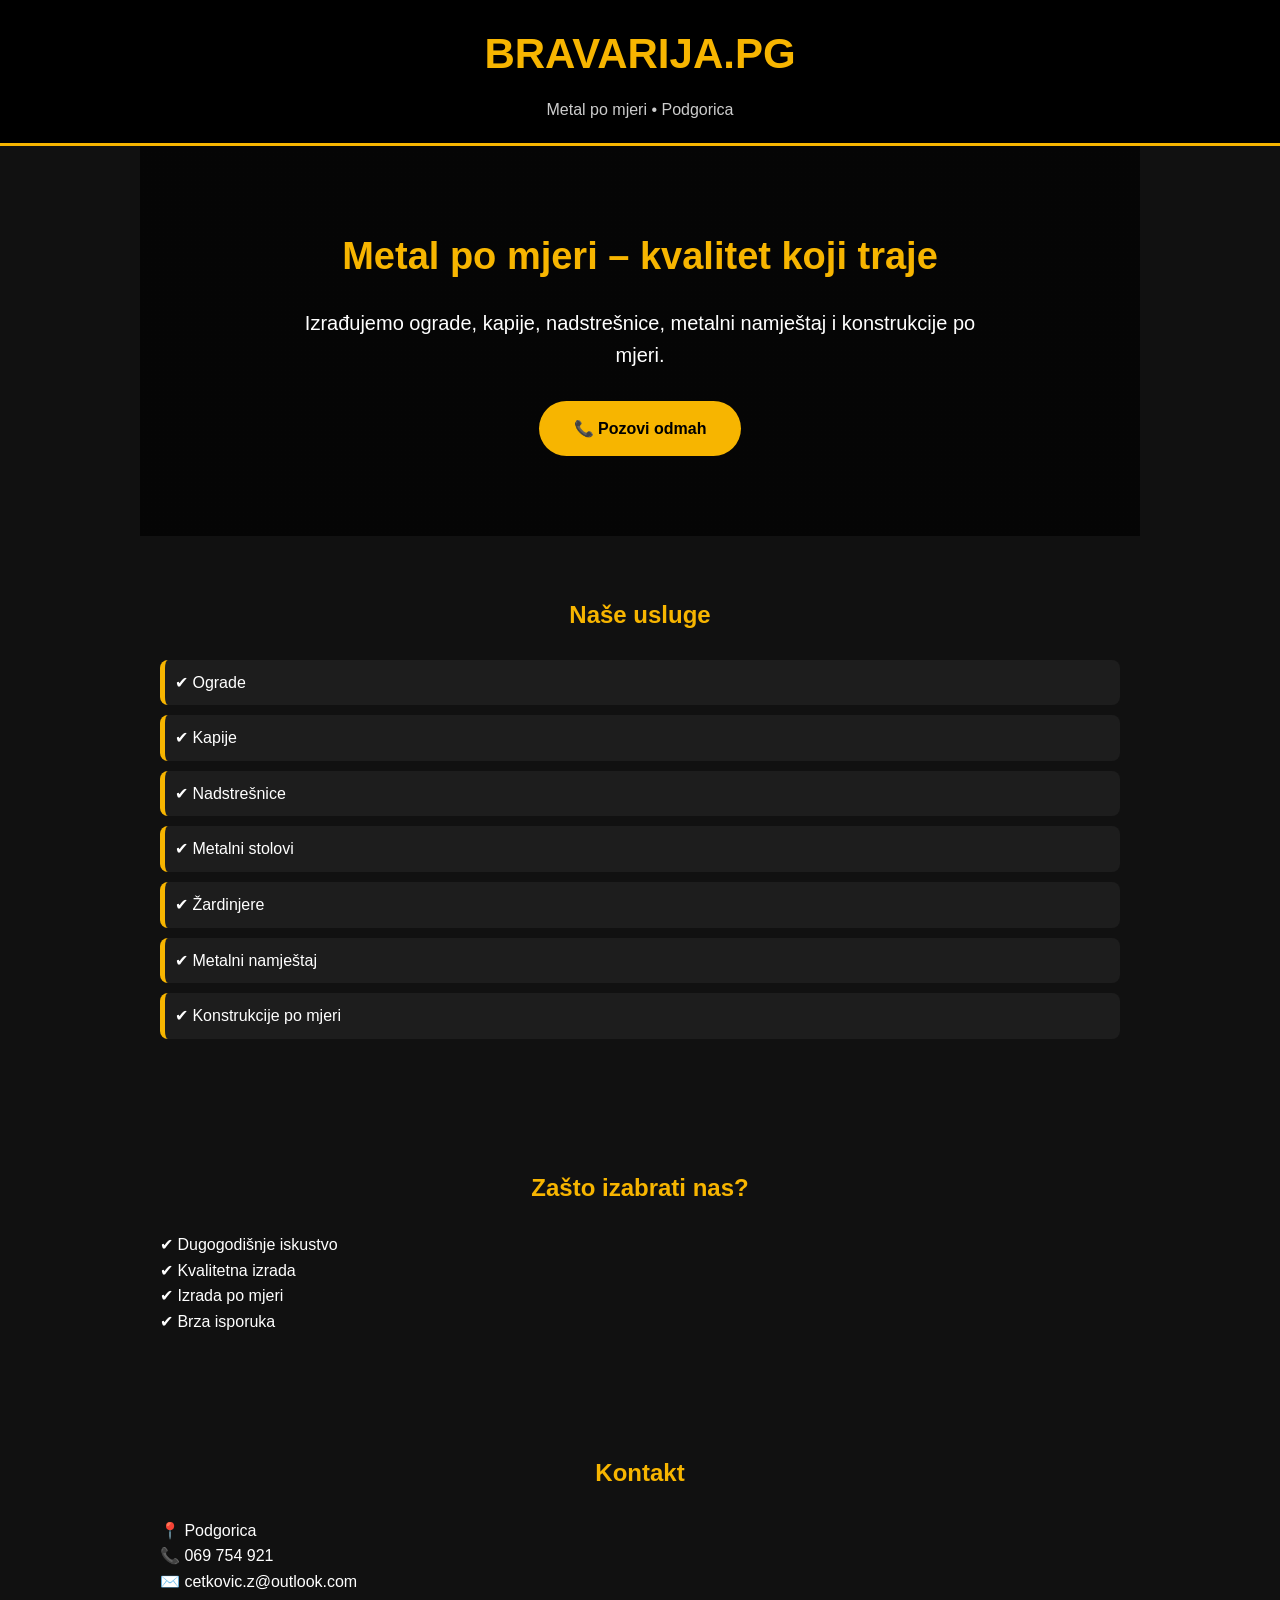
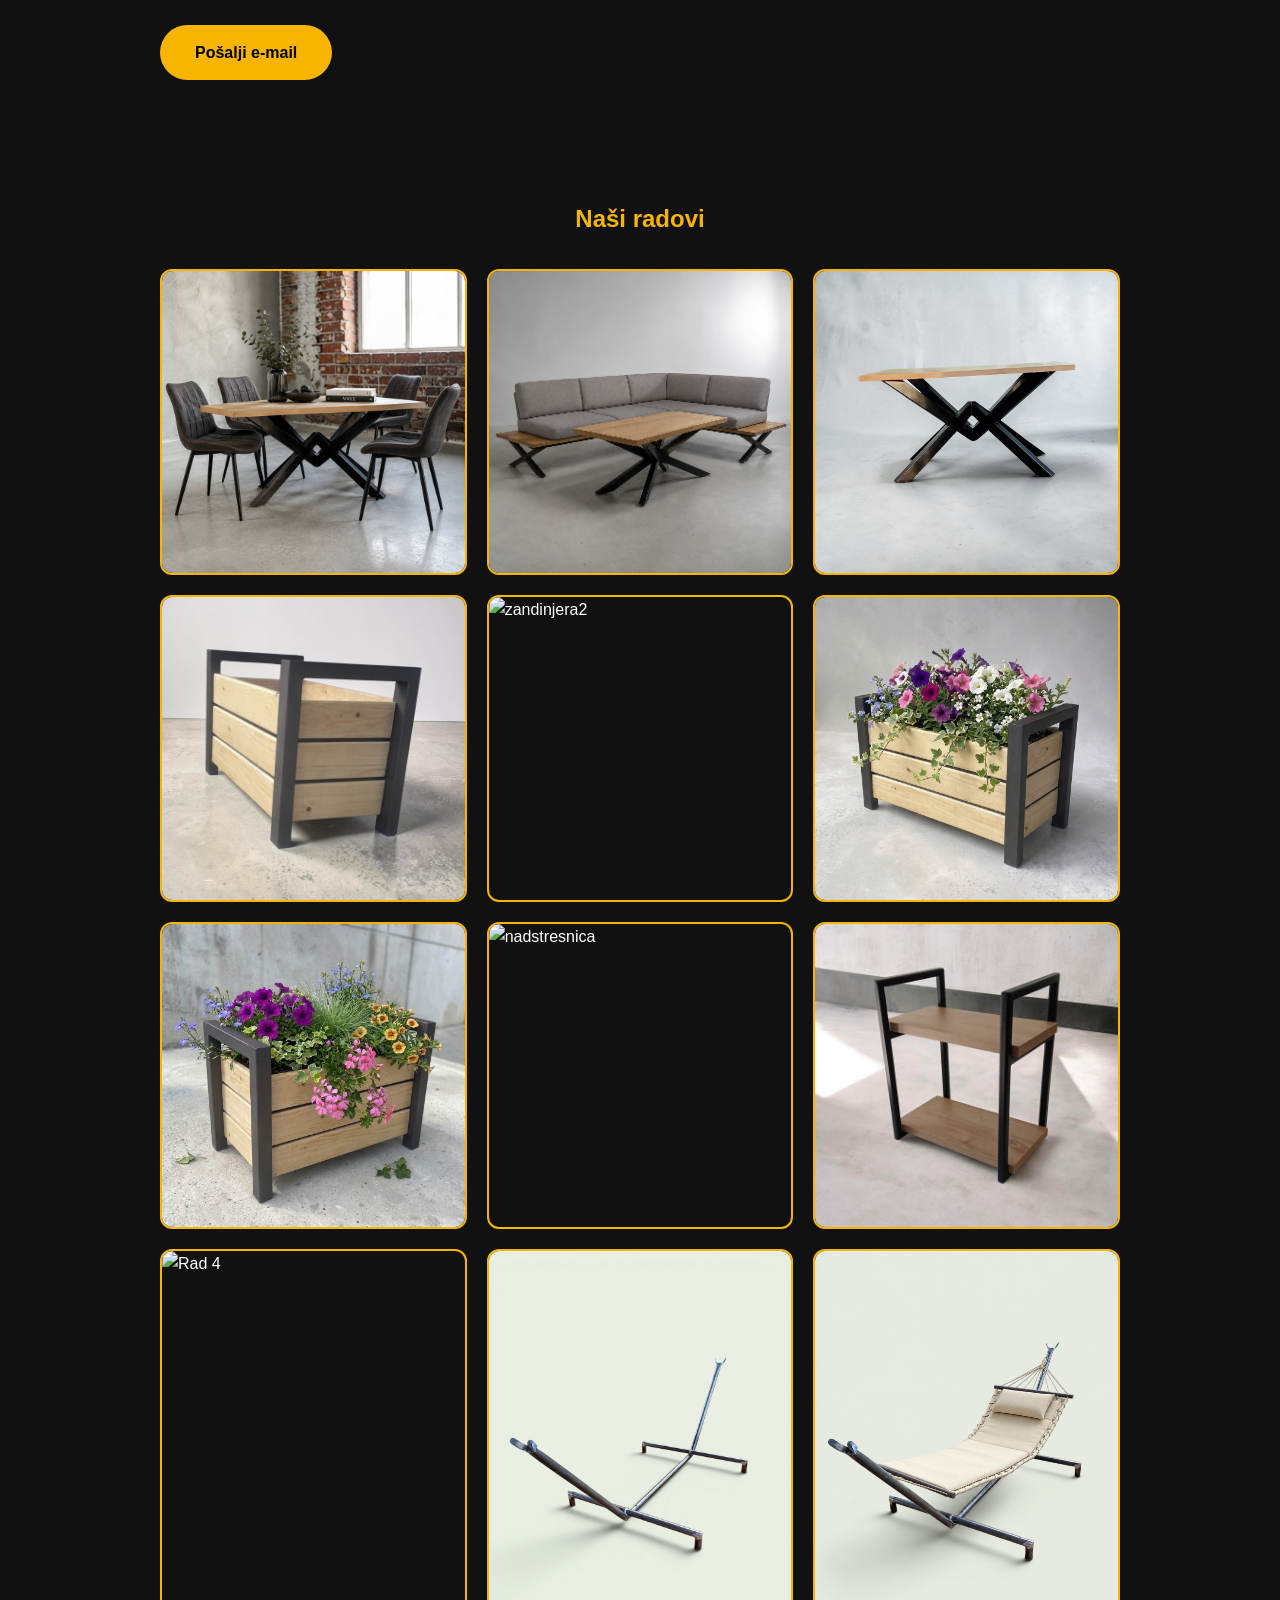
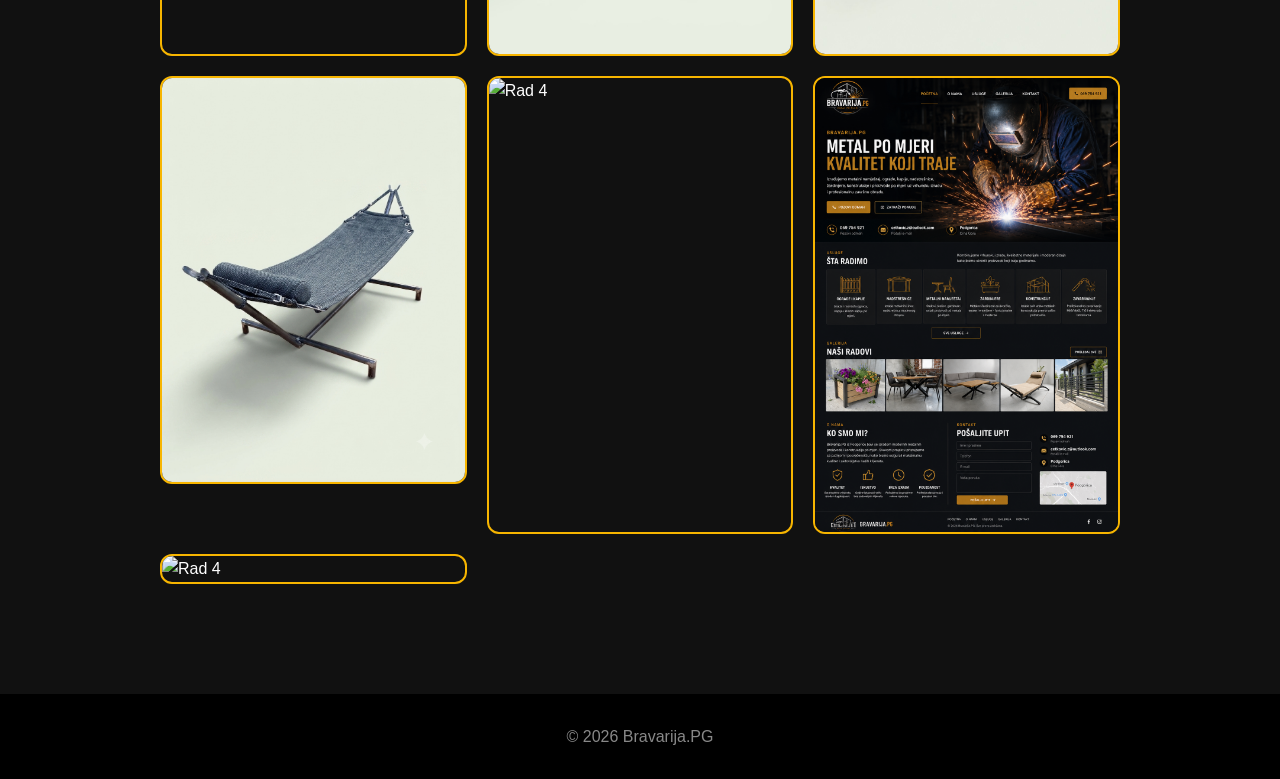
==== index.html @ 83a779ec "Update image alt attributes in index.html" ====
<!DOCTYPE html>
<html lang="sr">
<head>
<meta charset="UTF-8">
<meta name="viewport" content="width=device-width, initial-scale=1.0">
<title>Bravarija.PG</title>
<link rel="stylesheet" href="style.css">
</head>

<body>

<header>
    <h1>BRAVARIJA.PG</h1>
    <p>Metal po mjeri • Podgorica</p>
</header>

<section class="hero">
    <h2>Metal po mjeri – kvalitet koji traje</h2>
    <p>Izrađujemo ograde, kapije, nadstrešnice, metalni namještaj i konstrukcije po mjeri.</p>

    <a class="btn" href="tel:069754921">📞 Pozovi odmah</a>
</section>

<section>
<h2>Naše usluge</h2>

<ul>
<li>✔ Ograde</li>
<li>✔ Kapije</li>
<li>✔ Nadstrešnice</li>
<li>✔ Metalni stolovi</li>
<li>✔ Žardinjere</li>
<li>✔ Metalni namještaj</li>
<li>✔ Konstrukcije po mjeri</li>
</ul>

</section>

<section>

<h2>Zašto izabrati nas?</h2>

<p>✔ Dugogodišnje iskustvo</p>

<p>✔ Kvalitetna izrada</p>

<p>✔ Izrada po mjeri</p>

<p>✔ Brza isporuka</p>

</section>

<section>

<h2>Kontakt</h2>

<p>📍 Podgorica</p>

<p>📞 069 754 921</p>

<p>✉️ cetkovic.z@outlook.com</p>

<a class="btn" href="mailto:cetkovic.z@outlook.com">Pošalji e-mail</a>

</section>
<section>
<h2>Naši radovi</h2>

<div class="gallery">

<img src="images/sto1.jpg" alt="Rad 1">

<img src="images/sto2.png" alt="Rad 2">

<img src="images/sto3.jpg" alt="Rad 3">

<img src="images/zandinjera1.jpg" alt="zandinjera1">
<img src="images/zandinjera2.jpg" alt="zandinjera2">
<img src="images/zandinjera3.jpg" alt="zandinjera3">
<img src="images/zandinjera4.jpg" alt="zandinjera4">
<img src="images/nadstresnica.png" alt="nadstresnica">
<img src="images/polica1.jpg" alt="Rad 4">
<img src="images/polica2.png" alt="Rad 4">
<img src="images/ljuljaska.jpg" alt="Rad 4">
<img src="images/ljuljaska1.jpg" alt="Rad 4">
<img src="images/ljuljaska2.png" alt="Rad 4">
<img src="images/logo1.png" alt="Rad 4">
<img src="images/logo2.png" alt="Rad 4">
<img src="images/boks za pse.png" alt="Rad 4">


</div>

</section>
<footer>

<p>© 2026 Bravarija.PG</p>

</footer>

</body>
</html>
---- style.css ----
*{
margin:0;
padding:0;
box-sizing:border-box;
font-family:Arial,sans-serif;
}

body{
background:#111;
color:#fff;
line-height:1.6;
}

header{
background:#000;
padding:20px;
text-align:center;
border-bottom:3px solid #f7b500;
}

header h1{
font-size:42px;
color:#f7b500;
}

header p{
color:#ccc;
margin-top:10px;
}

.hero{
padding:80px 20px;
text-align:center;
background:linear-gradient(rgba(0,0,0,.7),rgba(0,0,0,.7));
}

.hero h2{
font-size:38px;
margin-bottom:20px;
}

.hero p{
font-size:20px;
max-width:700px;
margin:auto;
}

.btn{
display:inline-block;
margin-top:30px;
padding:15px 35px;
background:#f7b500;
color:#000;
text-decoration:none;
font-weight:bold;
border-radius:40px;
}

section{
padding:60px 20px;
max-width:1000px;
margin:auto;
}

section h2{
color:#f7b500;
margin-bottom:25px;
text-align:center;
}

ul{
list-style:none;
}

ul li{
padding:10px;
background:#1d1d1d;
margin-bottom:10px;
border-left:5px solid #f7b500;
border-radius:8px;
}

footer{
text-align:center;
padding:30px;
background:#000;
color:#888;
margin-top:50px;
}
.gallery{
display:grid;
grid-template-columns:repeat(auto-fit,minmax(250px,1fr));
gap:20px;
margin-top:30px;
}

.gallery img{
width:100%;
border-radius:12px;
border:2px solid #f7b500;
transition:0.3s;
}

.gallery img:hover{
transform:scale(1.03);
}
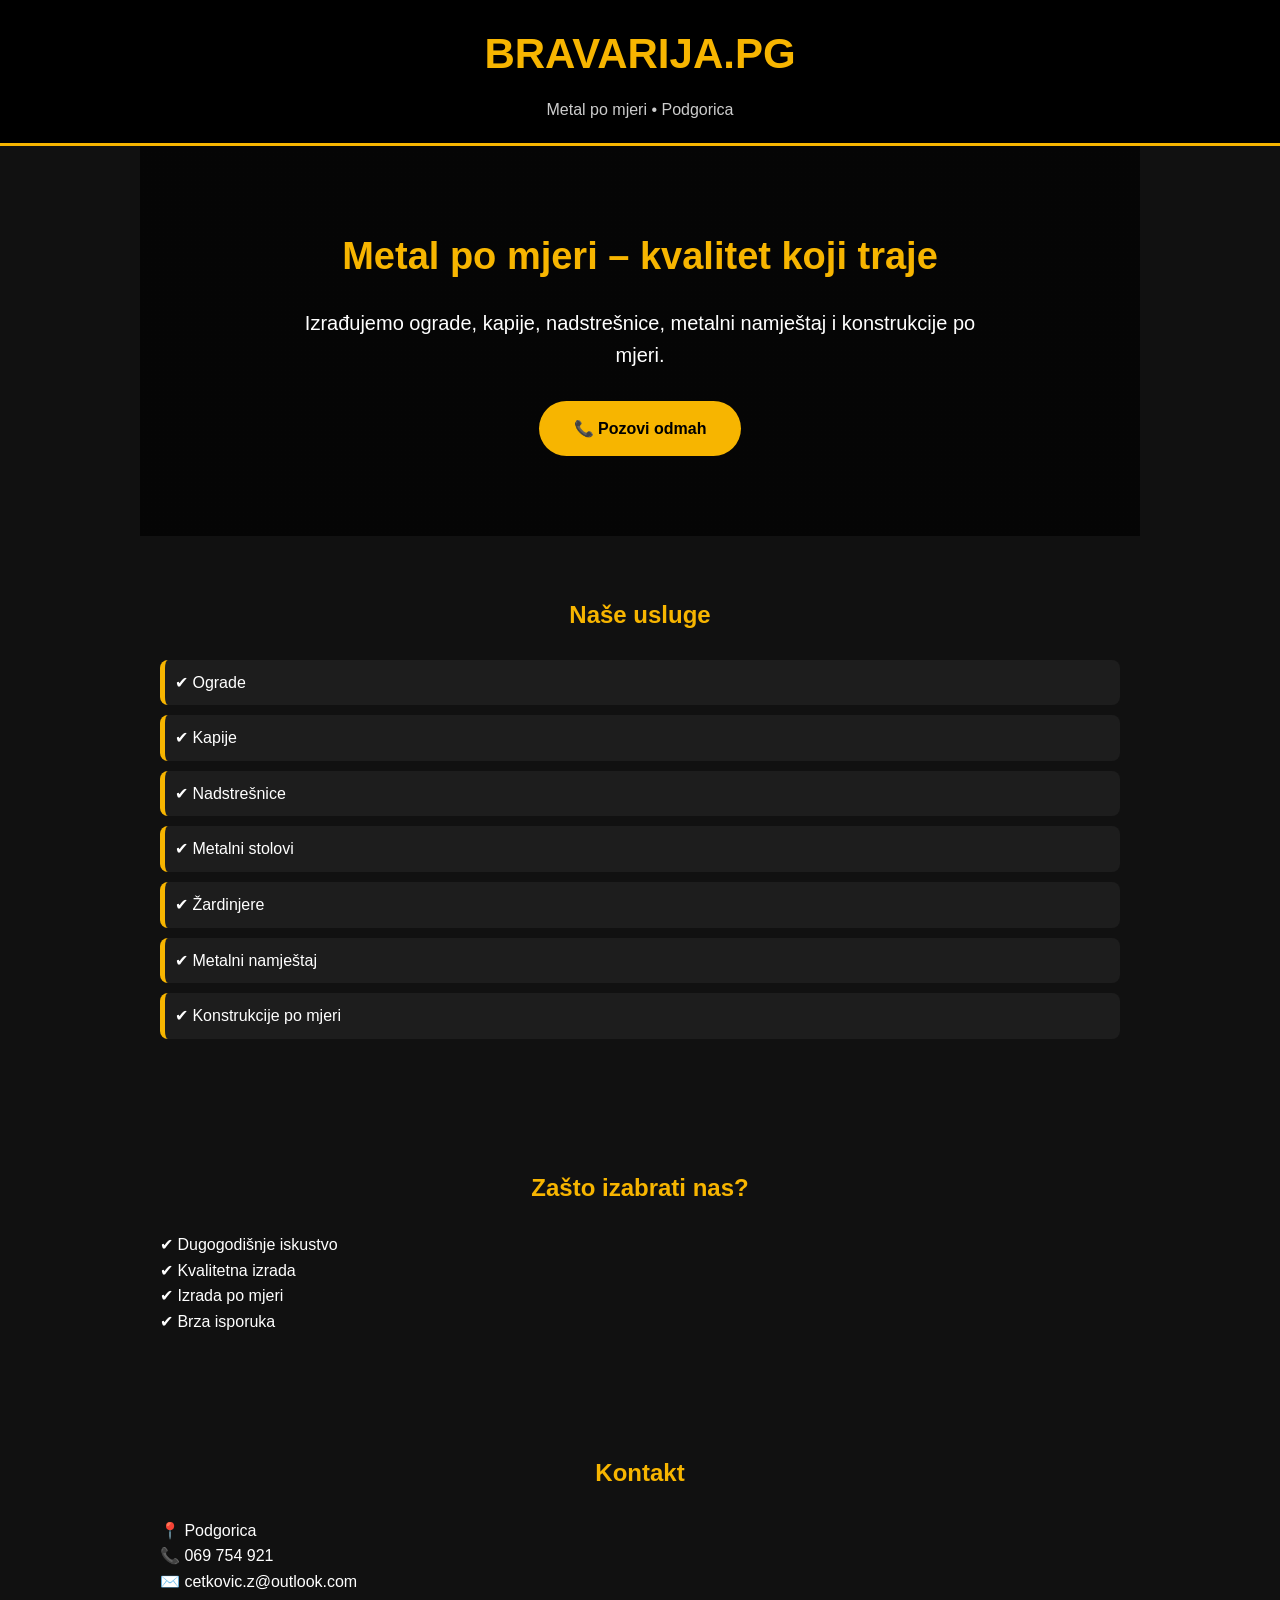
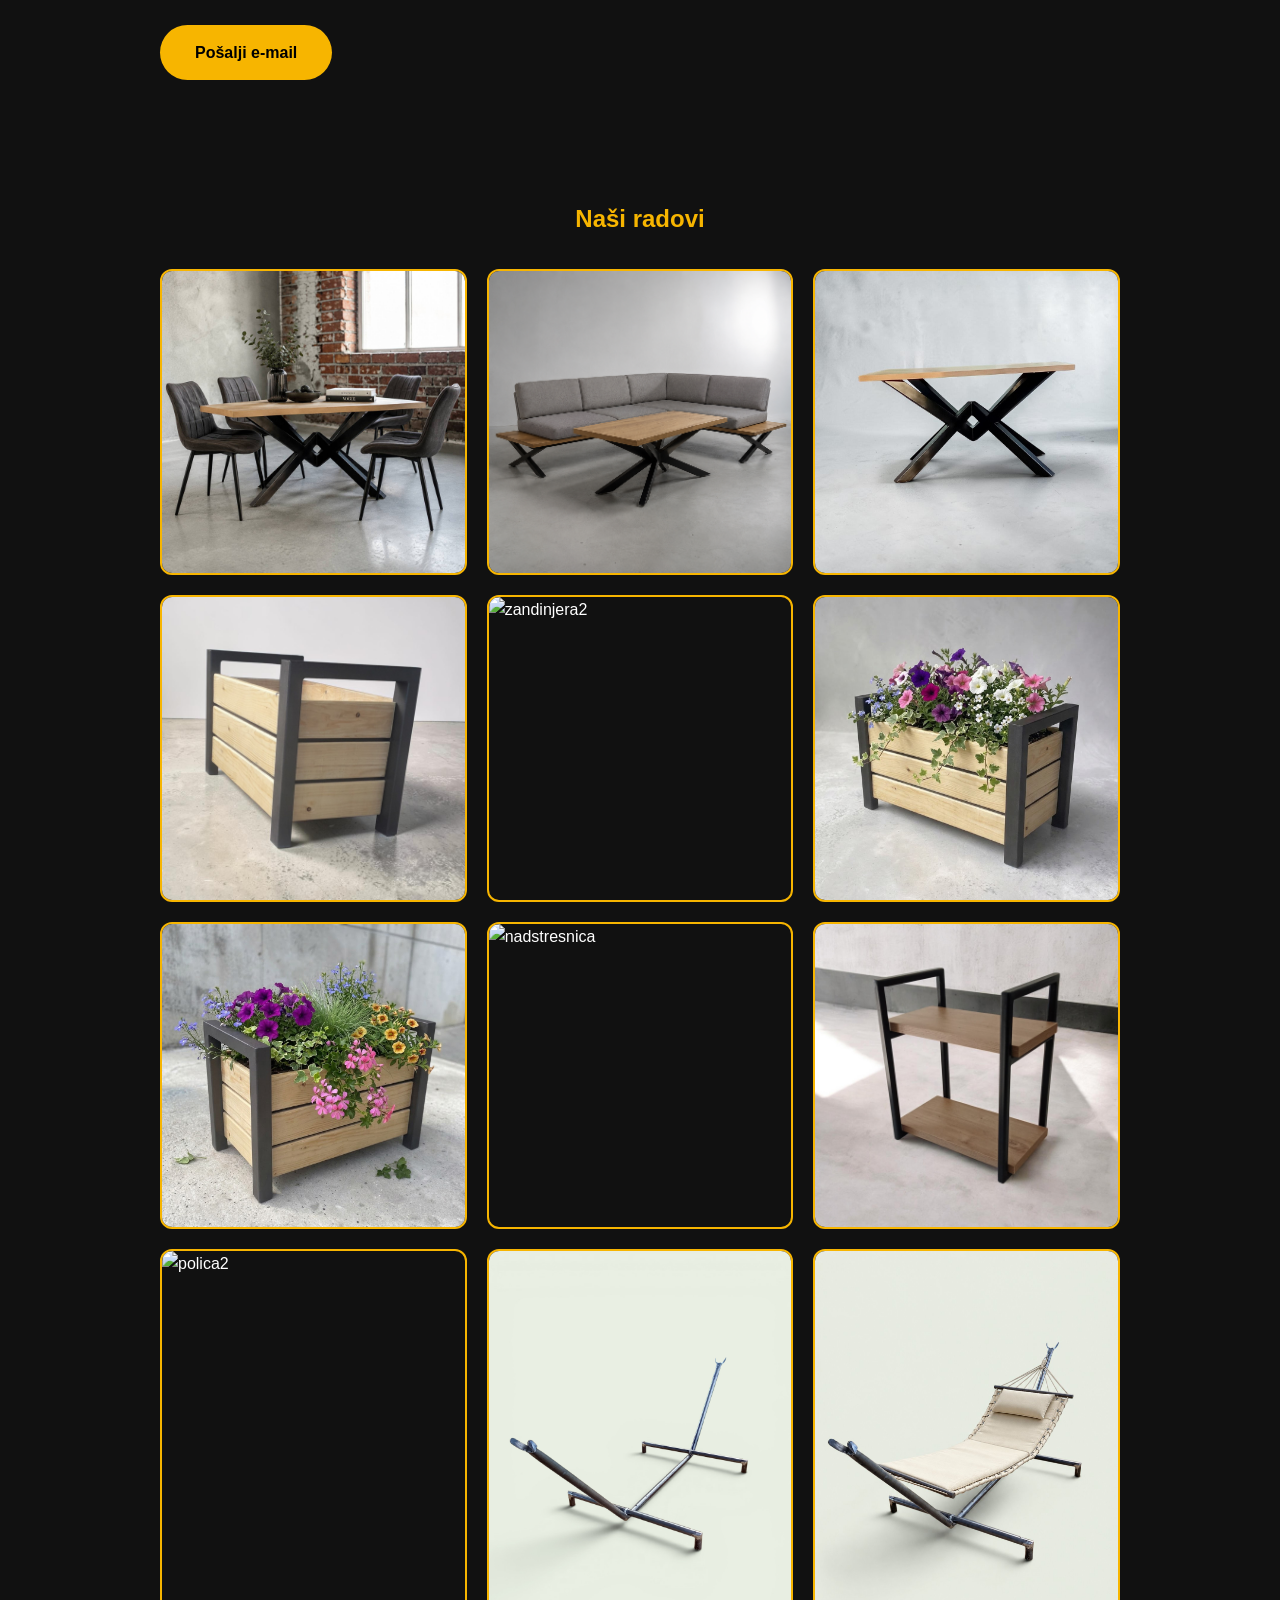
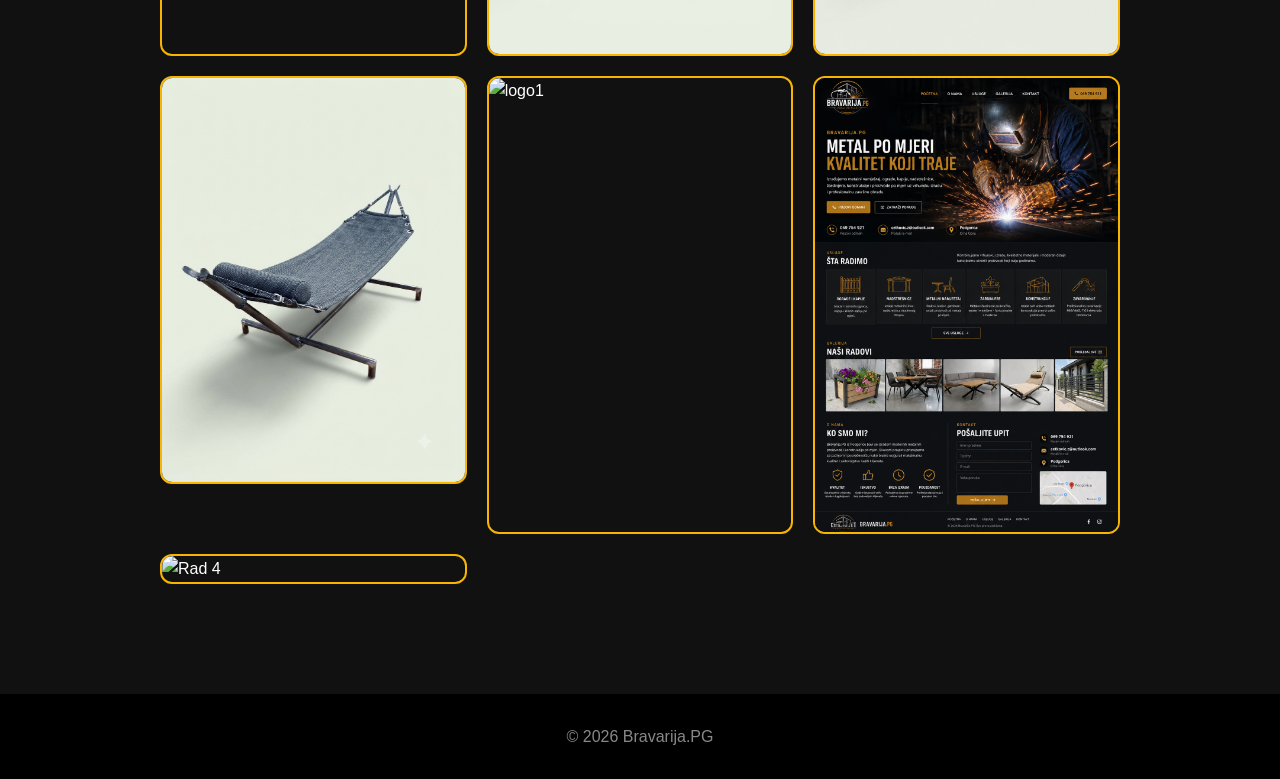
==== commit df714f82: "Update image alt attributes in index.html" ====
--- a/index.html
+++ b/index.html
@@ -79,13 +79,13 @@
 <img src="images/zandinjera3.jpg" alt="zandinjera3">
 <img src="images/zandinjera4.jpg" alt="zandinjera4">
 <img src="images/nadstresnica.png" alt="nadstresnica">
-<img src="images/polica1.jpg" alt="Rad 4">
-<img src="images/polica2.png" alt="Rad 4">
-<img src="images/ljuljaska.jpg" alt="Rad 4">
-<img src="images/ljuljaska1.jpg" alt="Rad 4">
-<img src="images/ljuljaska2.png" alt="Rad 4">
-<img src="images/logo1.png" alt="Rad 4">
-<img src="images/logo2.png" alt="Rad 4">
+<img src="images/polica1.jpg" alt="polica1">
+<img src="images/polica2.png" alt="polica2">
+<img src="images/ljuljaska.jpg" alt="ljuljaska">
+<img src="images/ljuljaska1.jpg" alt="ljuljaska1">
+<img src="images/ljuljaska2.png" alt="ljuljaska2">
+<img src="images/logo1.png" alt="logo1">
+<img src="images/logo2.png" alt="logo2">
 <img src="images/boks za pse.png" alt="Rad 4">
 
 
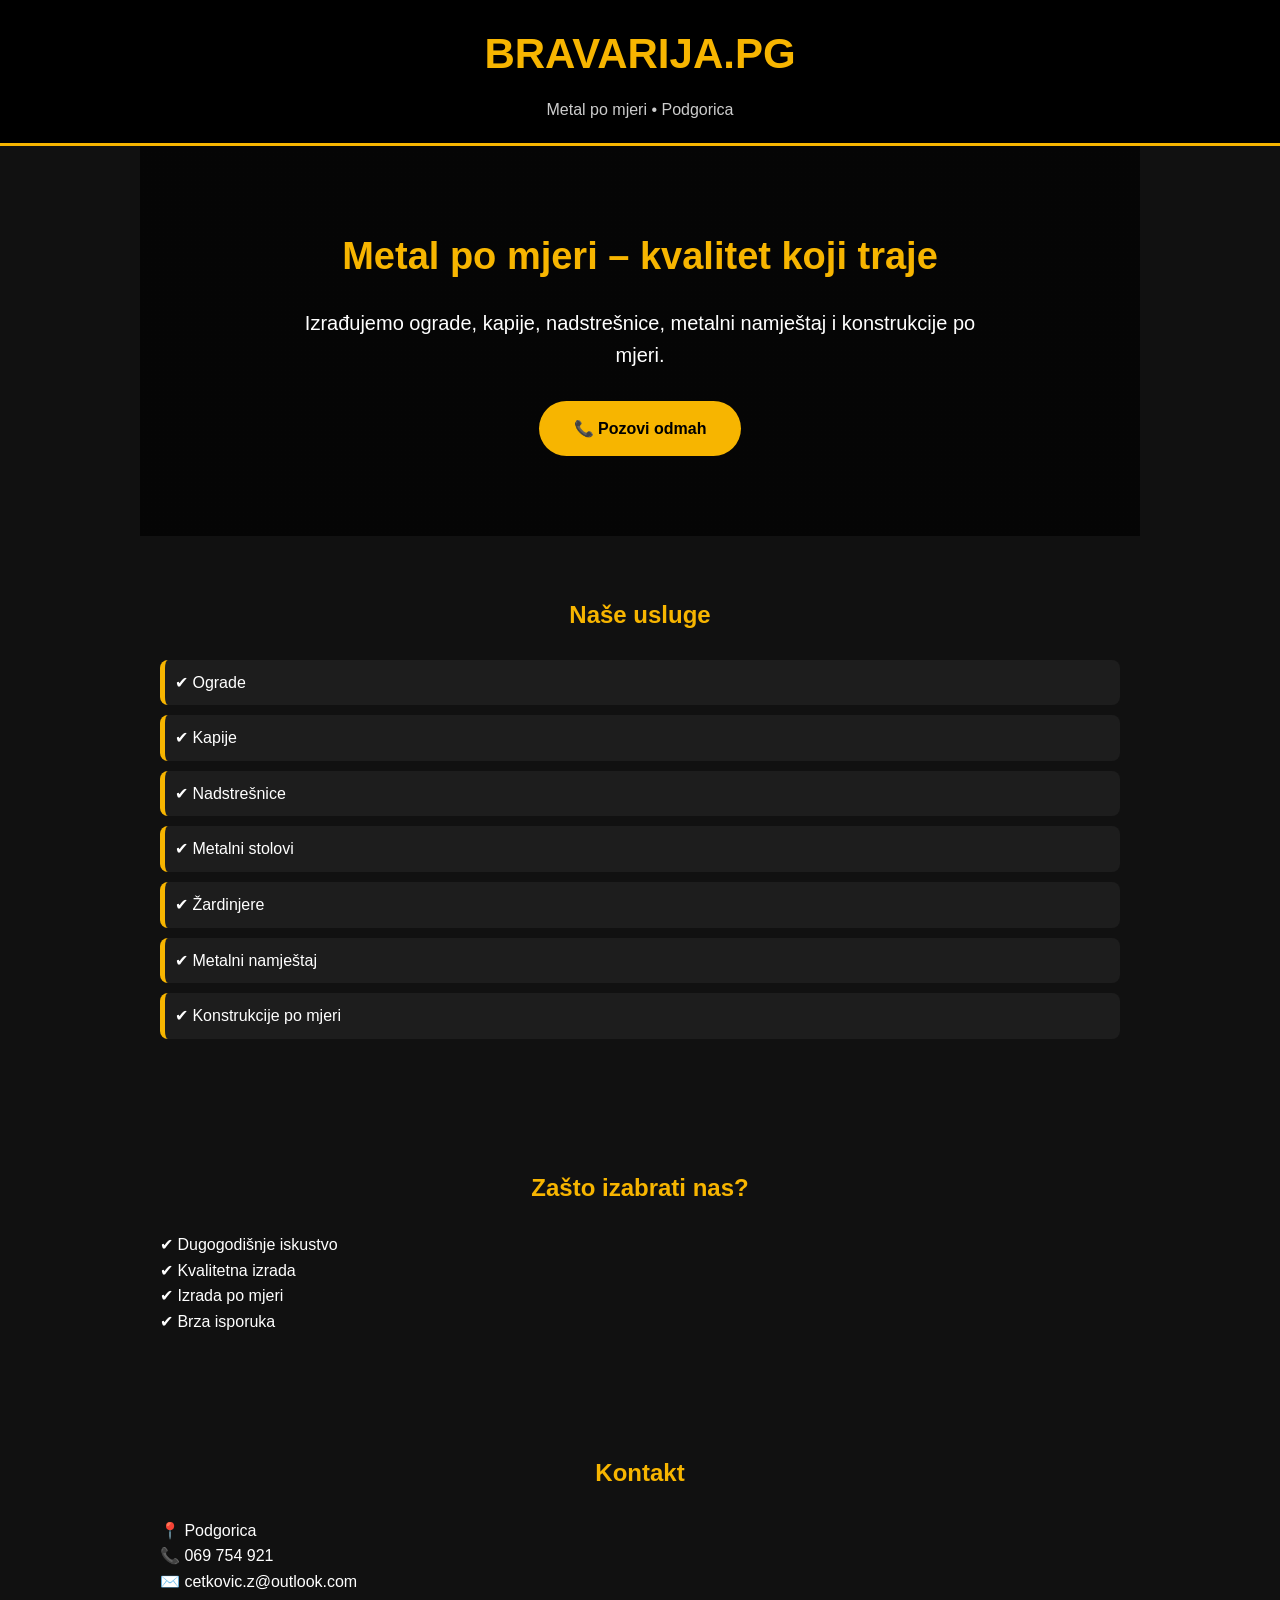
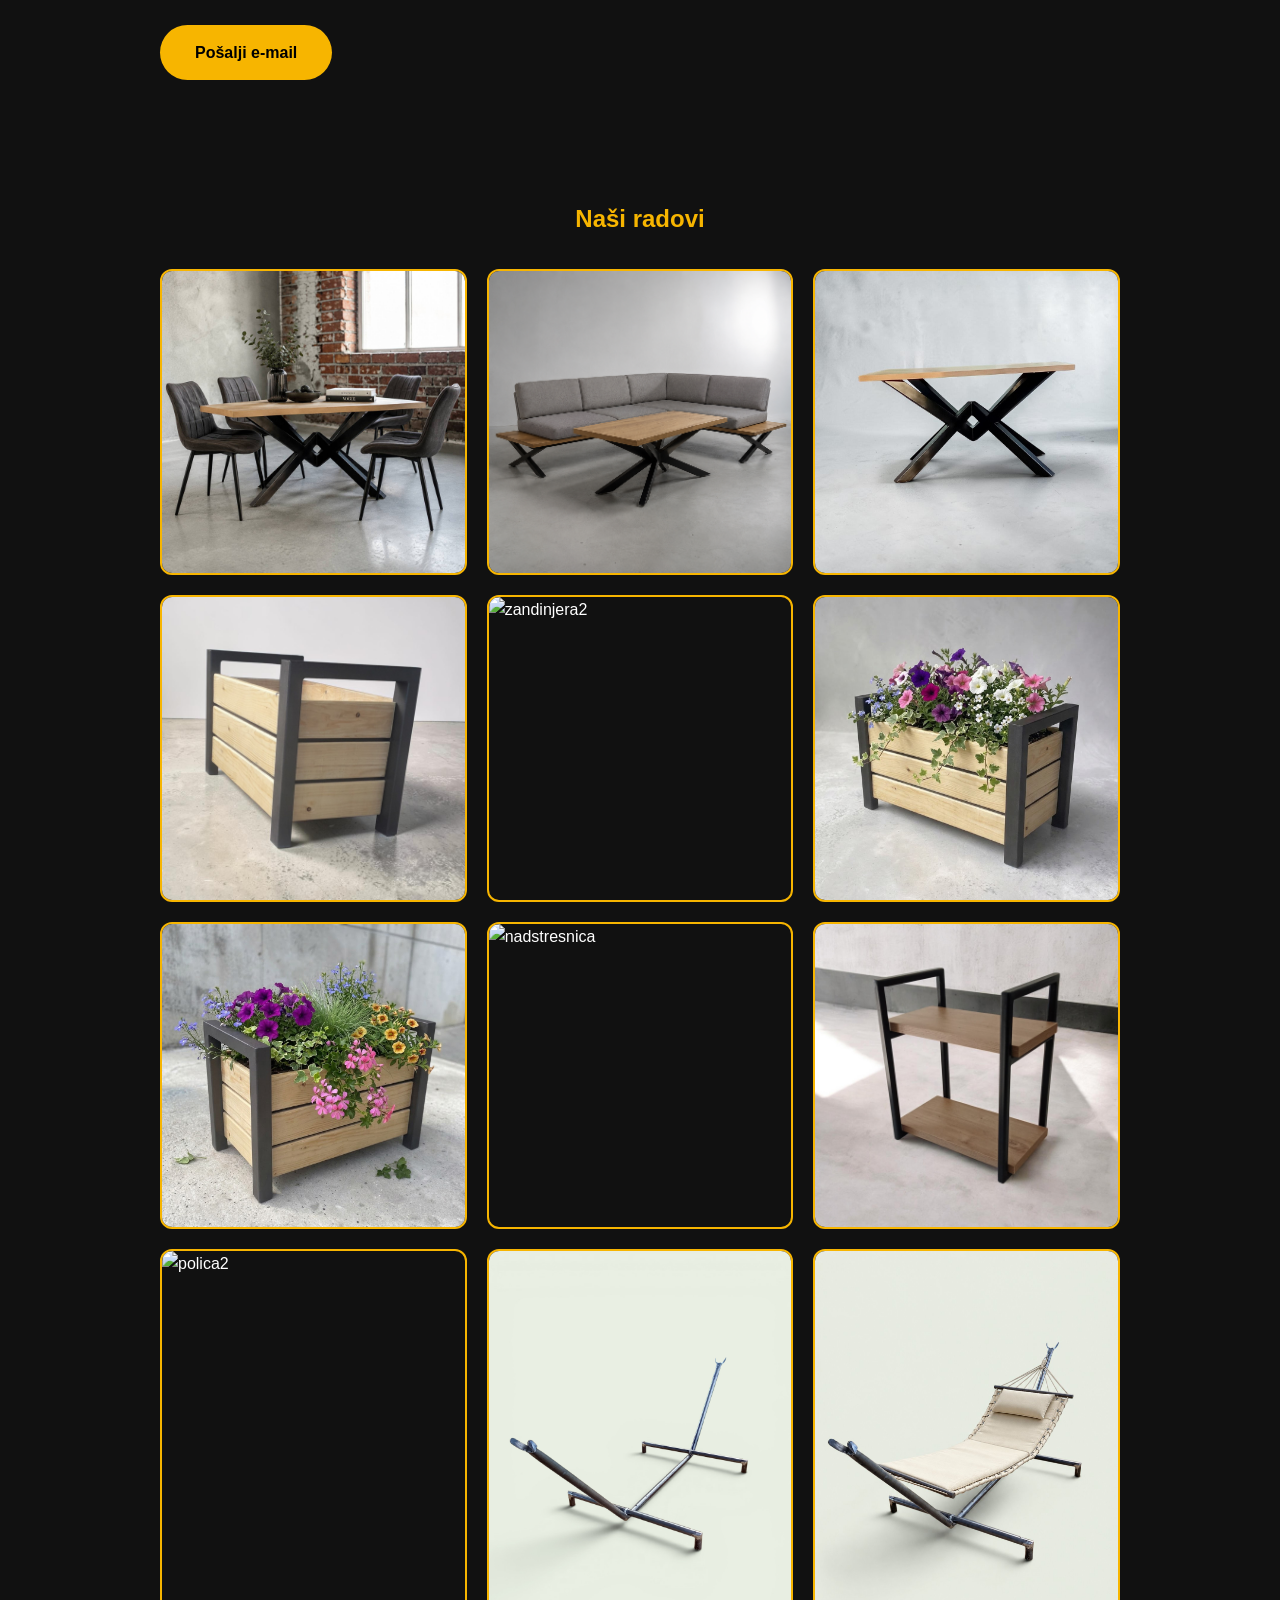
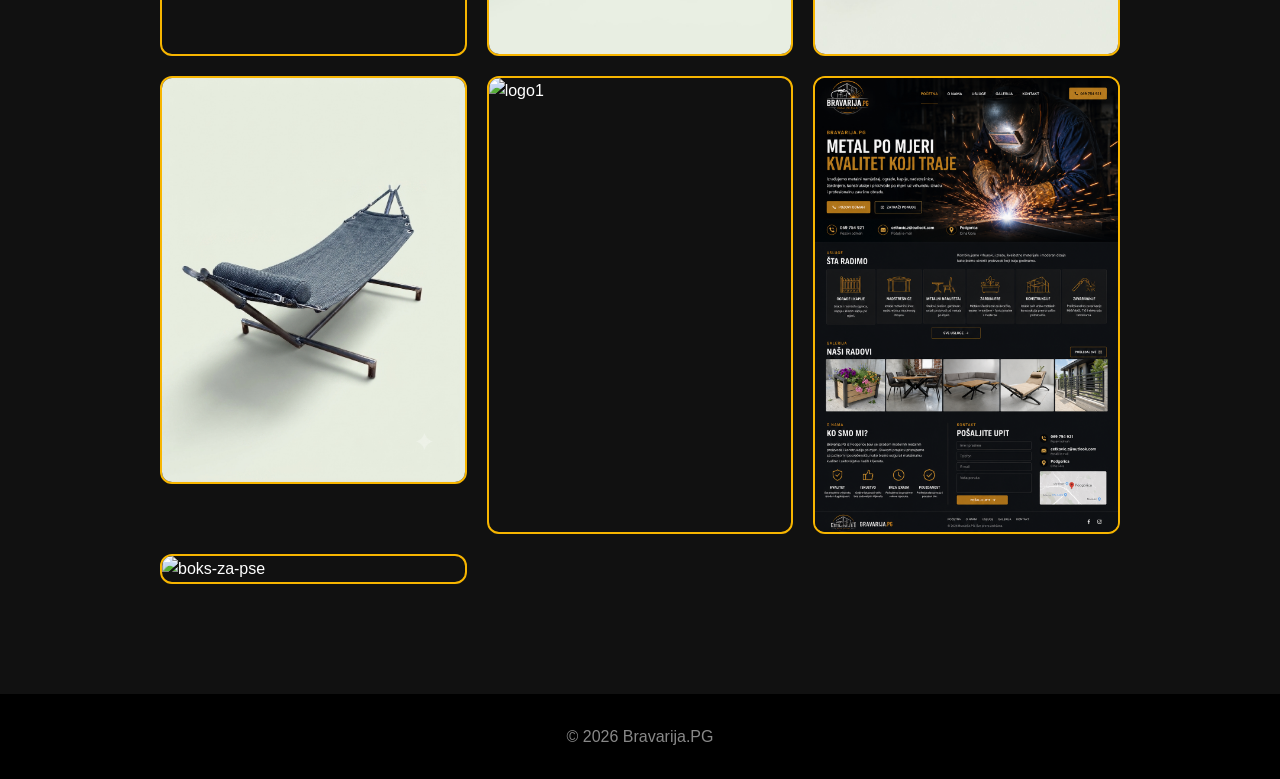
==== commit ffb5c5d3: "Replace dog box image filename in index.html" ====
--- a/index.html
+++ b/index.html
@@ -86,7 +86,7 @@
 <img src="images/ljuljaska2.png" alt="ljuljaska2">
 <img src="images/logo1.png" alt="logo1">
 <img src="images/logo2.png" alt="logo2">
-<img src="images/boks za pse.png" alt="Rad 4">
+<img src="images/boks-za-pse.png" alt="boks-za-pse">
 
 
 </div>
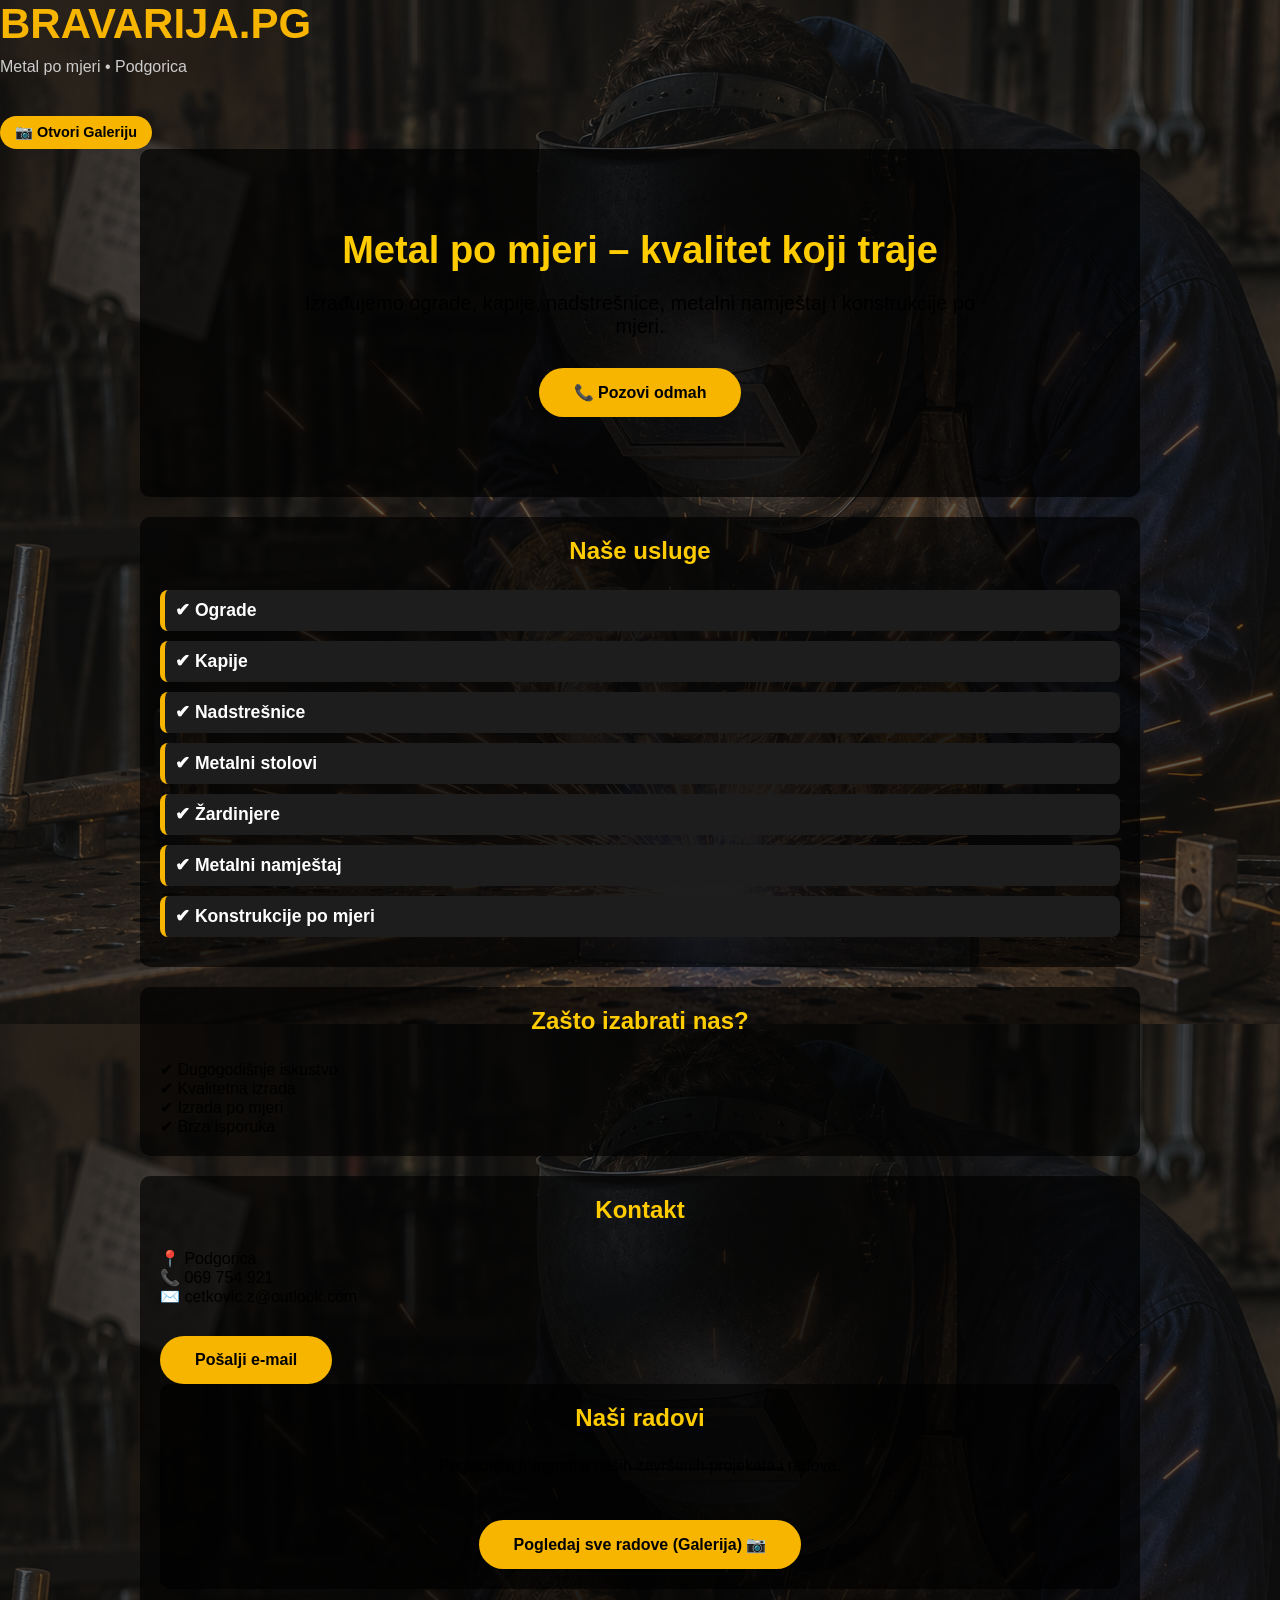
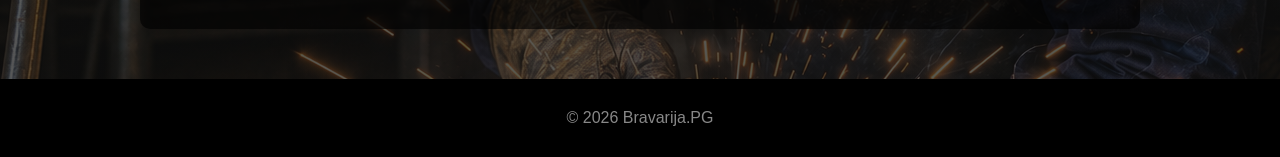
==== commit 4d1e1bab: "Enhance header with navigation and update works section Added a navigation section and updated the w" ====
--- a/index.html
+++ b/index.html
@@ -12,6 +12,9 @@
 <header>
     <h1>BRAVARIJA.PG</h1>
     <p>Metal po mjeri • Podgorica</p>
+    <nav style="margin-top: 10px;">
+        <a href="galerija.html" class="btn" style="padding: 8px 15px; font-size: 0.9rem;">📷 Otvori Galeriju</a>
+    </nav>
 </header>
 
 <section class="hero">
@@ -62,33 +65,11 @@
 
 <a class="btn" href="mailto:cetkovic.z@outlook.com">Pošalji e-mail</a>
 
+<section style="text-align: center;">
+    <h2>Naši radovi</h2>
+    <p style="margin-bottom: 15px;">Pogledajte fotografije naših završenih projekata i radova.</p>
+    <a href="galerija.html" class="btn">Pogledaj sve radove (Galerija) 📷</a>
 </section>
-<section>
-<h2>Naši radovi</h2>
-
-<div class="gallery">
-
-<img src="images/sto1.jpg" alt="Rad 1">
-
-<img src="images/sto2.png" alt="Rad 2">
-
-<img src="images/sto3.jpg" alt="Rad 3">
-
-<img src="images/zandinjera1.jpg" alt="zandinjera1">
-<img src="images/zandinjera2.jpg" alt="zandinjera2">
-<img src="images/zandinjera3.jpg" alt="zandinjera3">
-<img src="images/zandinjera4.jpg" alt="zandinjera4">
-<img src="images/nadstresnica.png" alt="nadstresnica">
-<img src="images/polica1.jpg" alt="polica1">
-<img src="images/polica2.png" alt="polica2">
-<img src="images/ljuljaska.jpg" alt="ljuljaska">
-<img src="images/ljuljaska1.jpg" alt="ljuljaska1">
-<img src="images/ljuljaska2.png" alt="ljuljaska2">
-<img src="images/logo1.png" alt="logo1">
-<img src="images/logo2.png" alt="logo2">
-<img src="images/boks-za-pse.png" alt="boks-za-pse">
-
-
 </div>
 
 </section>
--- a/style.css
+++ b/style.css
@@ -5,10 +5,12 @@
 font-family:Arial,sans-serif;
 }
 
-body{
-background:#111;
-color:#fff;
-line-height:1.6;
+
+body {
+    background-color: #111;
+    background-image: linear-gradient(rgba(17, 17, 17, 0.7), rgba(17, 17, 17, 0.7)), url('images/logo1.png');
+    ...
+}
 }
 
 header{
@@ -103,4 +105,42 @@
 
 .gallery img:hover{
 transform:scale(1.03);
+}/* Postavlja svijetlu (bijelu) boju za sve liste (Ograde, Kapije, Nadstrešnice...) */
+ul li, ol li {
+    color: #ffffff !important; /* Bijela boja za tekst */
+    font-weight: bold;         /* Blago podebljan tekst radi boljeg čitanja */
+    font-size: 1.1rem;         /* Malo veća slova */
 }
+
+/* Ako želiš da i naslovi sekcija budu još uočljiviji */
+h2, h3 {
+    color: #ffcc00 !important; /* Zlatno/žuta boja za naslove */
+}/* Pravi tamniju pozadinu iza kartica sa tekstom da bi slova 'odskakala' */
+section, .services, .about, .contact {
+    background-color: rgba(0, 0, 0, 0.65); /* Providno crna pozadina */
+    padding: 20px;
+    border-radius: 10px;
+    margin-bottom: 20px;
+}/* Stil za sekciju i mrežu galerije */
+.gallery {
+    display: grid;
+    grid-template-columns: repeat(auto-fit, minmax(250px, 1fr)); /* Automatski prilagođava broj kolona */
+    gap: 15px; /* Razmak između slika */
+    padding: 10px 0;
+}
+
+/* Stil za svaku pojedinačnu sliku u galeriji */
+.gallery img {
+    width: 100%;
+    height: 220px; /* Jednaka visina za sve slike */
+    object-fit: cover; /* Slike se savršeno uklapaju bez razvlačenja */
+    border-radius: 10px; /* Zaobljeni uglovi */
+    border: 2px solid #ffcc00; /* Zlatno-žuti okvir */
+    transition: transform 0.3s ease, box-shadow 0.3s ease;
+}
+
+/* Efekat kada se mišem/prstom pređe preko slike */
+.gallery img:hover {
+    transform: scale(1.03); /* Lagano uvećanje */
+    box-shadow: 0 5px 15px rgba(255, 204, 0, 0.4);
+}
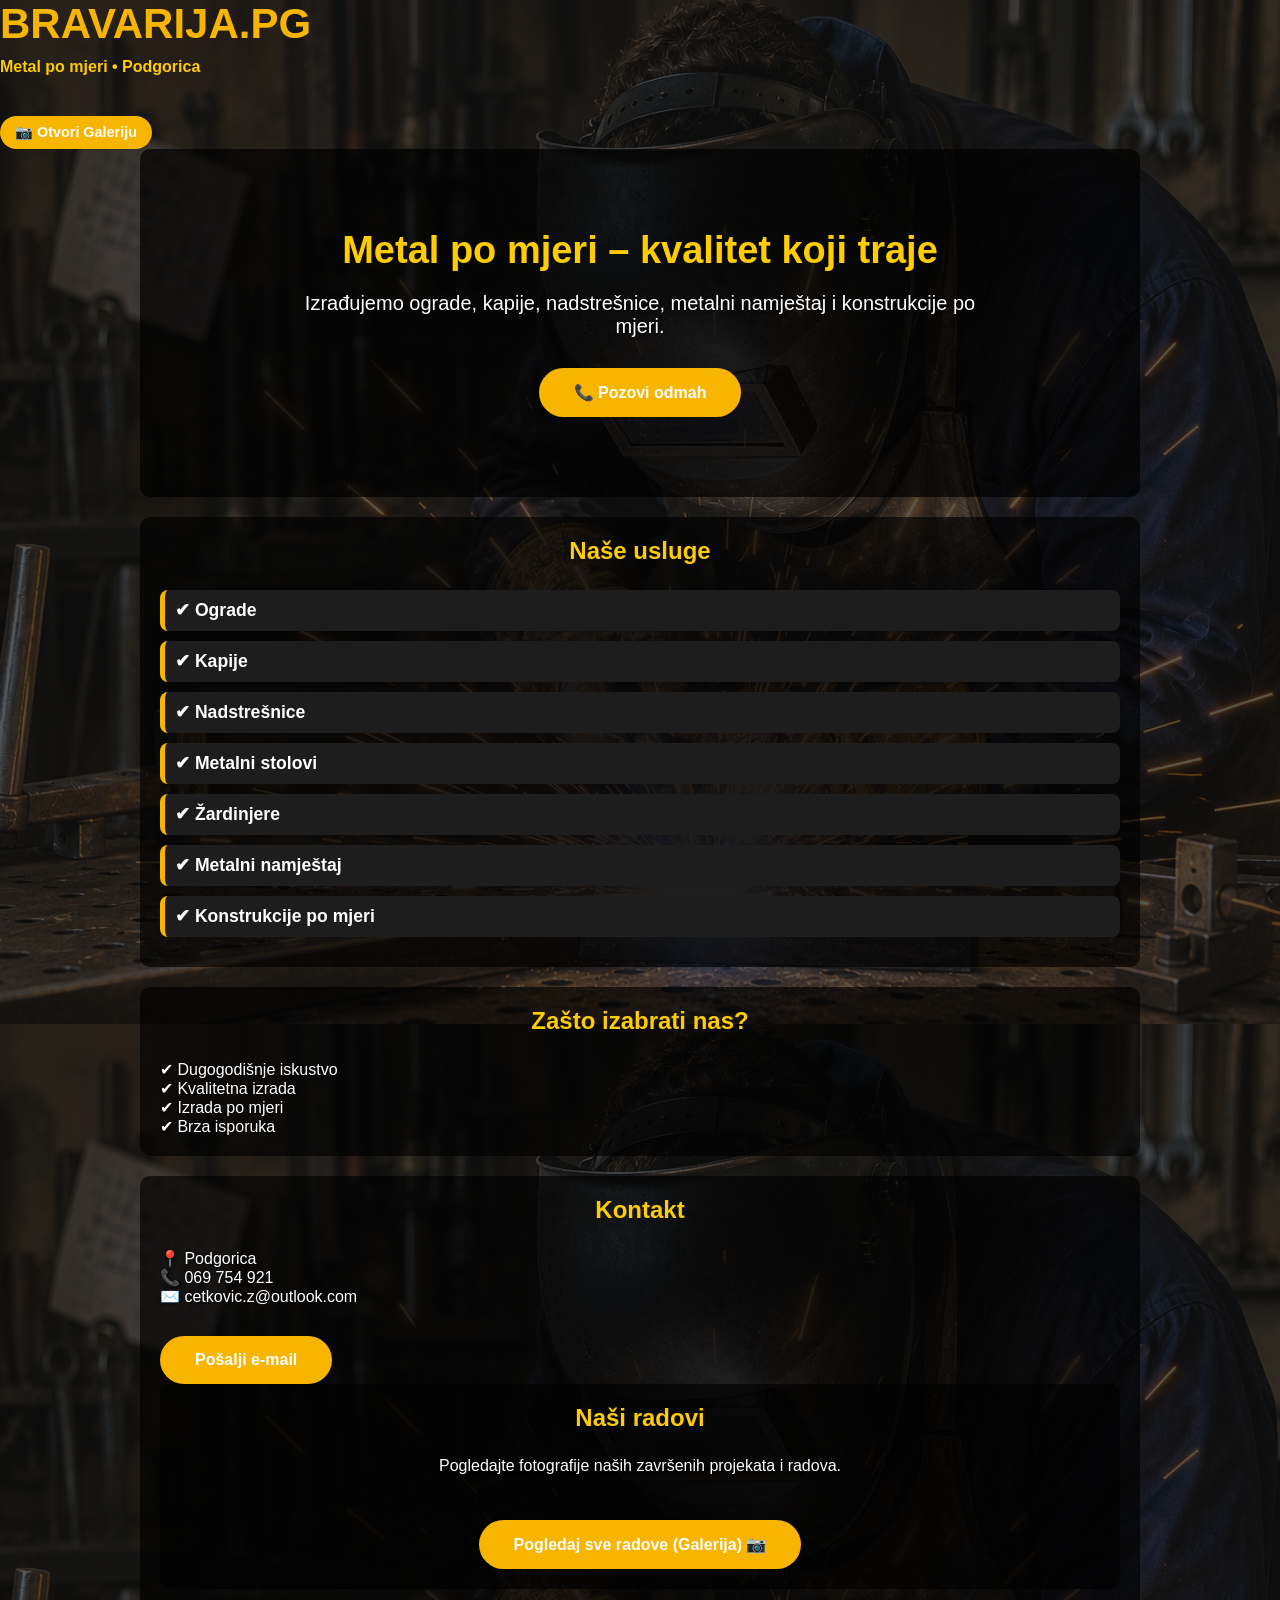
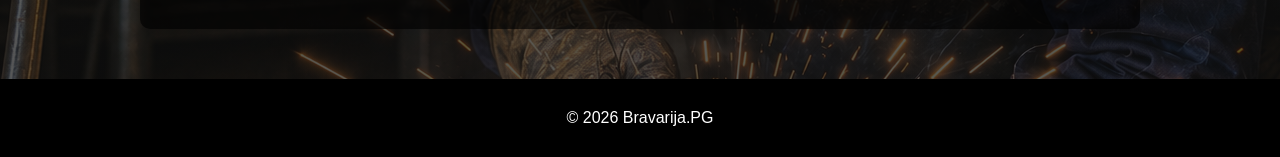
==== commit b043c8ab: "Add Google site verification meta tag" ====
--- a/index.html
+++ b/index.html
@@ -1,6 +1,6 @@
 <!DOCTYPE html>
 <html lang="sr">
-<head>
+<head><meta name="google-site-verification" content="YFXZyXx4L592YQdQ0gD0oHdY-WOHW3o_LjNa8TctoBQ" />
 <meta charset="UTF-8">
 <meta name="viewport" content="width=device-width, initial-scale=1.0">
 <title>Bravarija.PG</title>
--- a/style.css
+++ b/style.css
@@ -144,3 +144,19 @@
     transform: scale(1.03); /* Lagano uvećanje */
     box-shadow: 0 5px 15px rgba(255, 204, 0, 0.4);
 }
+/* Pravi sav tekst unutar kartica i sekcija svijetlim (bijelim) */
+p, span, li, a {
+    color: #ffffff !important;
+}
+
+/* Podnaslov pri vrhu (Metal po mjeri • Podgorica) */
+header p {
+    color: #ffcc00 !important; /* Zlatno-žuta boja */
+    font-weight: bold;
+}
+
+/* Tekst u glavnom uvodnom dijelu */
+.hero p, section p {
+    color: #ffffff !important;
+    text-shadow: 1px 1px 3px rgba(0, 0, 0, 0.8); /* Dodaje sjenku iza teksta radi lakšeg čitanja */
+}
